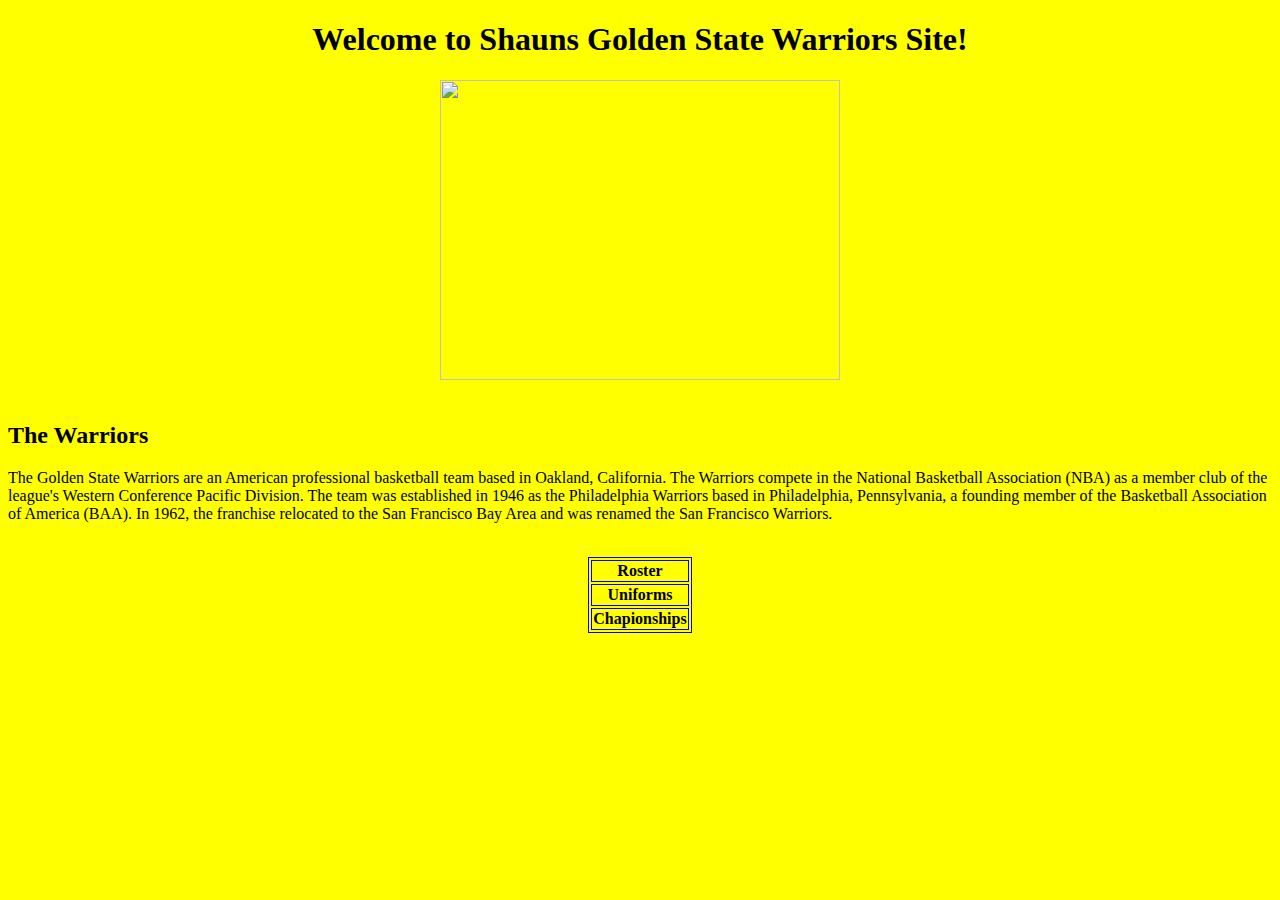
==== index.html @ 01ac1ee8 "Finished Layout" ====
<!DOCTYPE html>
<html>
<head>
	<title>Golden State Warriors</title>
</head>
<h1><center> Welcome to Shauns Golden State Warriors Site!</center></h1>
<body bgcolor="yellow">
	<center><img src="warriors Logo.jpg" style="width:400px;height:300px;"></center>
	<br>
	<h2>The Warriors</h2>
	<p>The Golden State Warriors are an American professional basketball team based in Oakland, California. The Warriors compete in the National Basketball Association (NBA) as a member club of the league's Western Conference Pacific Division. The team was established in 1946 as the Philadelphia Warriors based in Philadelphia, Pennsylvania, a founding member of the Basketball Association of America (BAA). In 1962, the franchise relocated to the San Francisco Bay Area and was renamed the San Francisco Warriors.
	</p>
	<br>
	<CENTER>
<table>
<style>
            table, th, td {
                border: 1px solid Blue;
            }
        </style>
	<tr>
		<th>Roster</th>
</tr>
	<tr>
		<th>Uniforms</th>
	</tr>
	<tr>
		<th>Chapionships</th>

	</tr>




</table>
</CENTER>
</body>
</html>
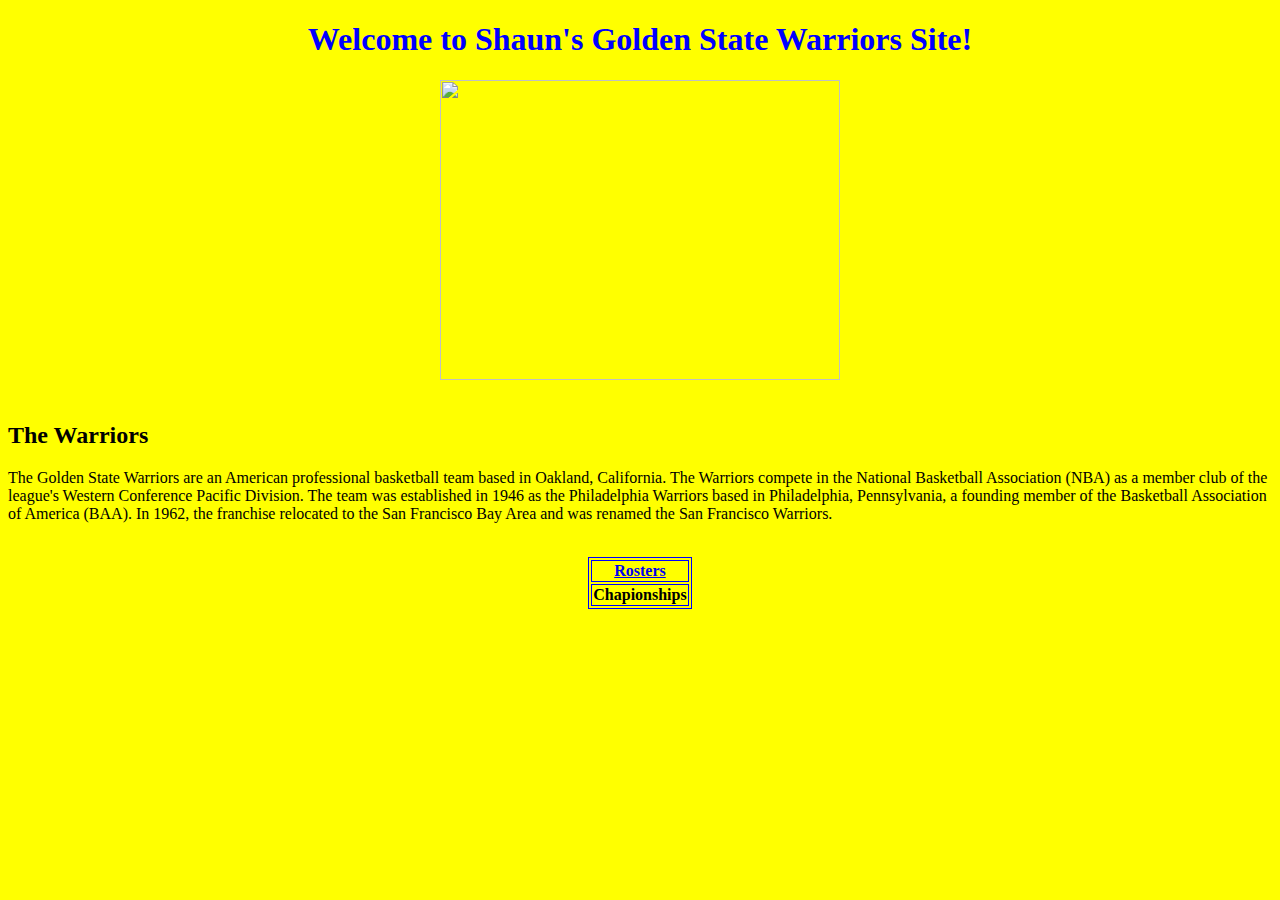
==== commit 2967ded0: "Added Links to main" ====
--- a/index.html
+++ b/index.html
@@ -3,7 +3,7 @@
 <head>
 	<title>Golden State Warriors</title>
 </head>
-<h1><center> Welcome to Shauns Golden State Warriors Site!</center></h1>
+<h1><center><font color="Blue"> Welcome to Shaun's Golden State Warriors Site!</font></center></h1>
 <body bgcolor="yellow">
 	<center><img src="warriors Logo.jpg" style="width:400px;height:300px;"></center>
 	<br>
@@ -19,11 +19,9 @@
             }
         </style>
 	<tr>
-		<th>Roster</th>
+		<th><a href=roster.html>Rosters</a></th>
 </tr>
-	<tr>
-		<th>Uniforms</th>
-	</tr>
+
 	<tr>
 		<th>Chapionships</th>
 
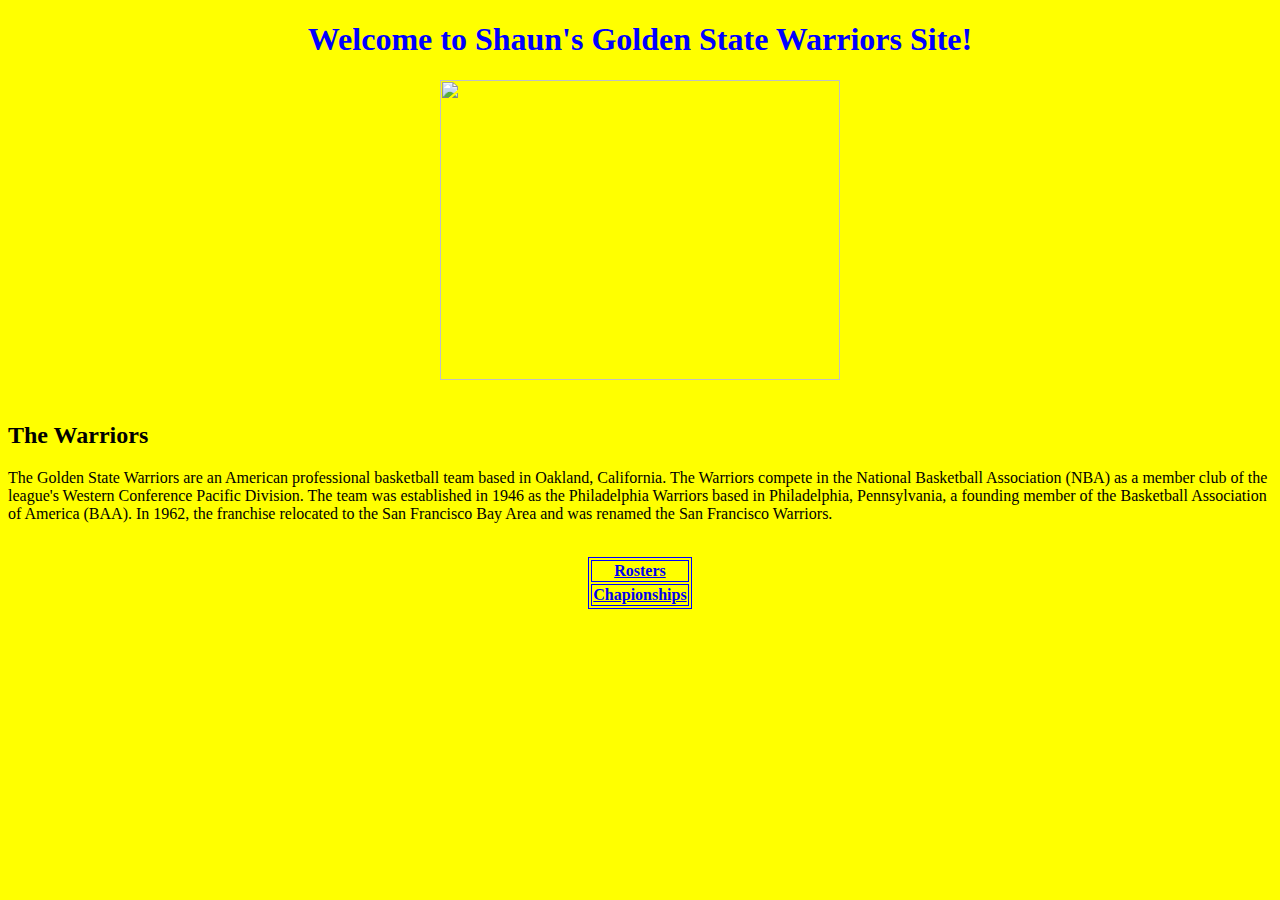
==== commit 60598533: "Added Link to Championship page" ====
--- a/index.html
+++ b/index.html
@@ -23,7 +23,7 @@
 </tr>
 
 	<tr>
-		<th>Chapionships</th>
+		<th><a href=champion.html>Chapionships</a></th>
 
 	</tr>
 
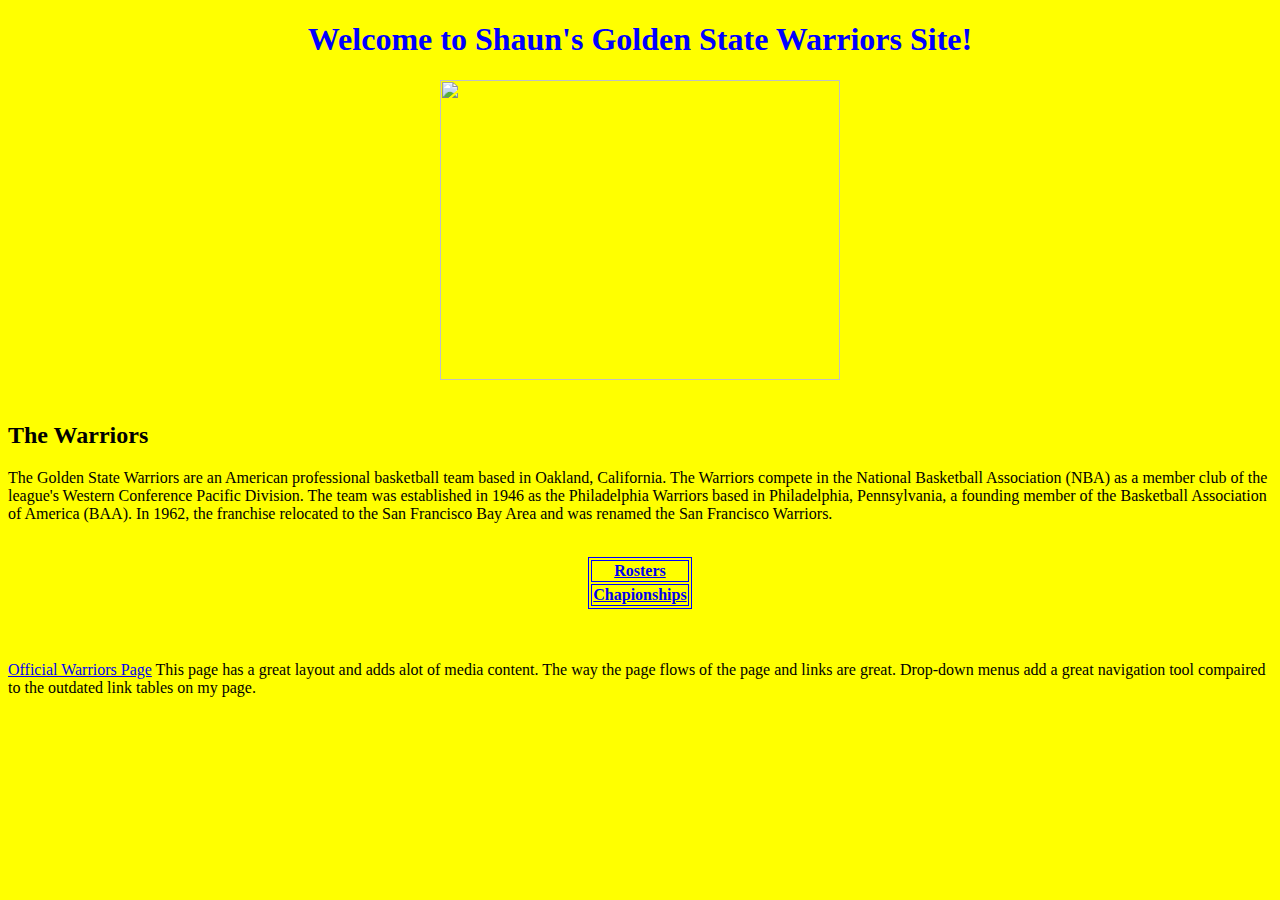
==== commit 2e183337: "Completed index page" ====
--- a/index.html
+++ b/index.html
@@ -28,9 +28,15 @@
 	</tr>
 
 
-
-
 </table>
 </CENTER>
+<br>
+<br>
+<p>
+	<a href="http://www.nba.com/warriors/">Official Warriors Page</a>
+
+	This page has a great layout and adds alot of media content.  The way the page flows of the page and links are great. Drop-down menus add a great navigation tool compaired to the outdated link tables on my page.
+
+</p>
 </body>
 </html>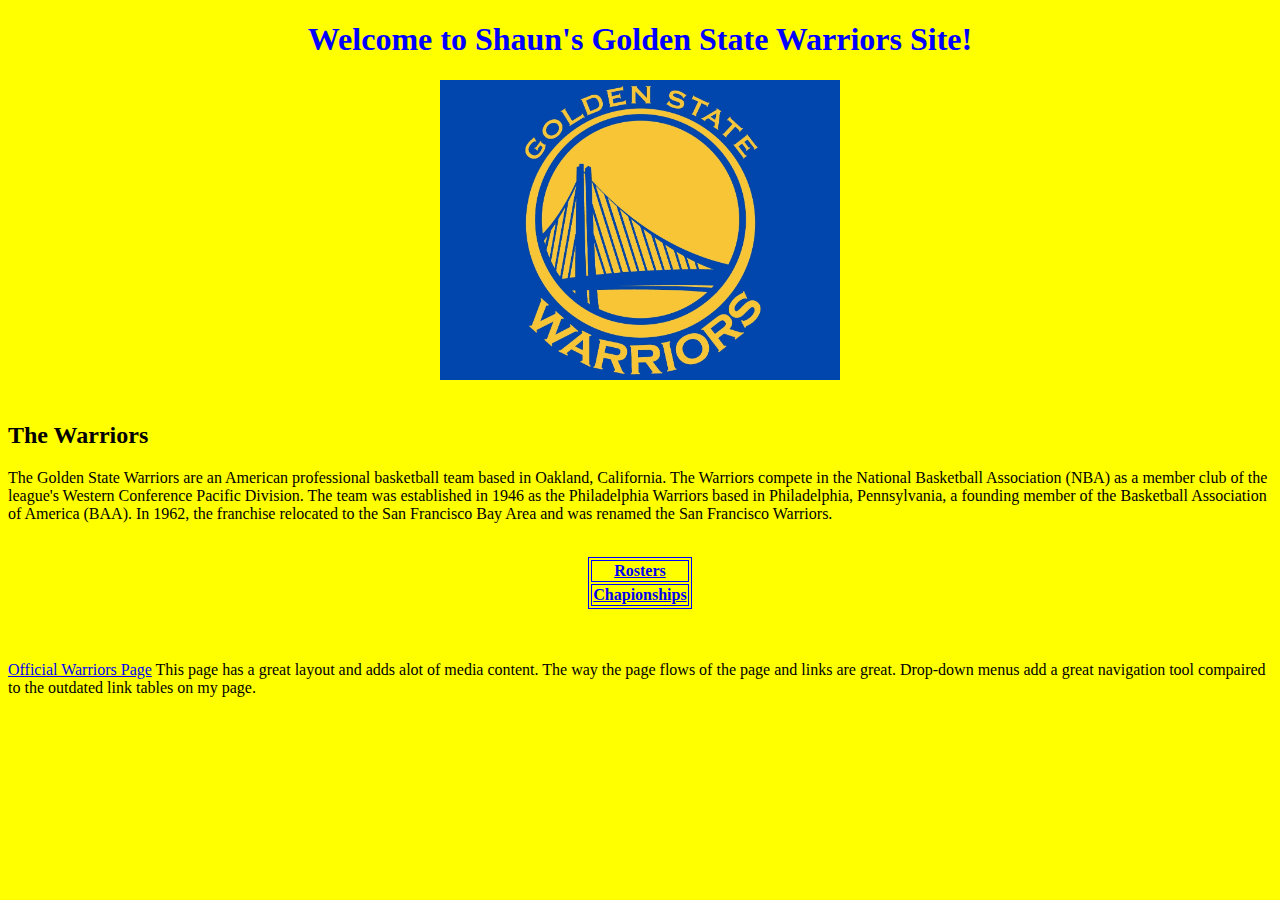
==== commit d301c40f: "fixed images" ====
--- a/index.html
+++ b/index.html
@@ -5,7 +5,7 @@
 </head>
 <h1><center><font color="Blue"> Welcome to Shaun's Golden State Warriors Site!</font></center></h1>
 <body bgcolor="yellow">
-	<center><img src="warriors Logo.jpg" style="width:400px;height:300px;"></center>
+	<center><img src="Warriors Logo.jpg" style="width:400px;height:300px;"></center>
 	<br>
 	<h2>The Warriors</h2>
 	<p>The Golden State Warriors are an American professional basketball team based in Oakland, California. The Warriors compete in the National Basketball Association (NBA) as a member club of the league's Western Conference Pacific Division. The team was established in 1946 as the Philadelphia Warriors based in Philadelphia, Pennsylvania, a founding member of the Basketball Association of America (BAA). In 1962, the franchise relocated to the San Francisco Bay Area and was renamed the San Francisco Warriors.
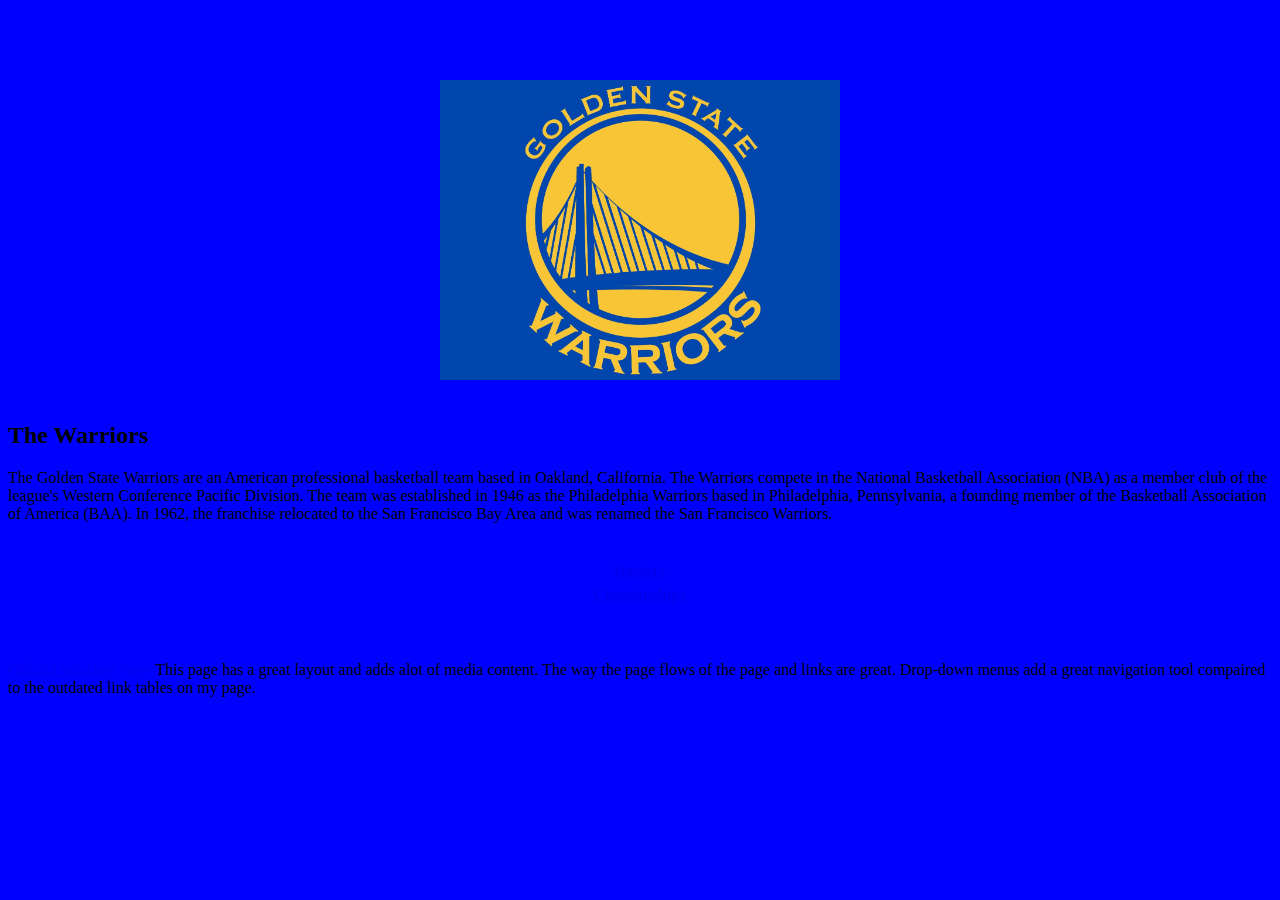
==== commit 2ebc3690: "added style sheet" ====
--- a/index.html
+++ b/index.html
@@ -2,6 +2,7 @@
 <html>
 <head>
 	<title>Golden State Warriors</title>
+	<link rel="stylesheet" type="text/css" href="styles.css">
 </head>
 <h1><center><font color="Blue"> Welcome to Shaun's Golden State Warriors Site!</font></center></h1>
 <body bgcolor="yellow">
--- a/styles.css
+++ b/styles.css
@@ -0,0 +1,3 @@
+body {
+	background: blue
+}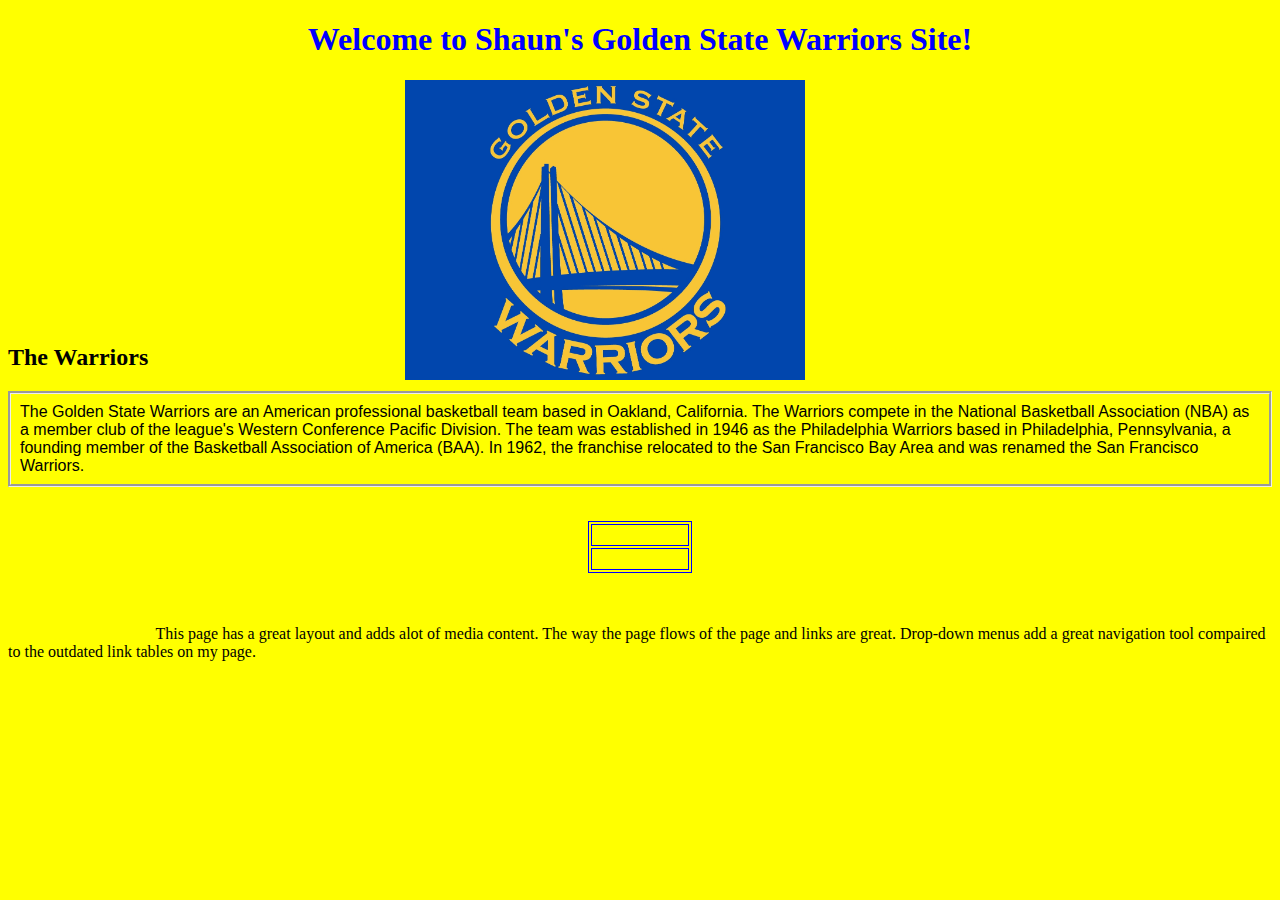
==== commit 014e8307: "css webpage" ====
--- a/index.html
+++ b/index.html
@@ -5,11 +5,20 @@
 	<link rel="stylesheet" type="text/css" href="styles.css">
 </head>
 <h1><center><font color="Blue"> Welcome to Shaun's Golden State Warriors Site!</font></center></h1>
-<body bgcolor="yellow">
-	<center><img src="Warriors Logo.jpg" style="width:400px;height:300px;"></center>
+<body class="main">
+	<div id="image">
+	<img src="Warriors Logo.jpg" style="width:400px;height:300px;"></div
+	<br>
+	<br>
+	<br>
+	<br>
+	<br>
+	<br>
+	<br>
+	<br>
 	<br>
 	<h2>The Warriors</h2>
-	<p>The Golden State Warriors are an American professional basketball team based in Oakland, California. The Warriors compete in the National Basketball Association (NBA) as a member club of the league's Western Conference Pacific Division. The team was established in 1946 as the Philadelphia Warriors based in Philadelphia, Pennsylvania, a founding member of the Basketball Association of America (BAA). In 1962, the franchise relocated to the San Francisco Bay Area and was renamed the San Francisco Warriors.
+	<p class="bio">The Golden State Warriors are an American professional basketball team based in Oakland, California. The Warriors compete in the National Basketball Association (NBA) as a member club of the league's Western Conference Pacific Division. The team was established in 1946 as the Philadelphia Warriors based in Philadelphia, Pennsylvania, a founding member of the Basketball Association of America (BAA). In 1962, the franchise relocated to the San Francisco Bay Area and was renamed the San Francisco Warriors.
 	</p>
 	<br>
 	<CENTER>
--- a/styles.css
+++ b/styles.css
@@ -1,3 +1,85 @@
-body {
-	background: blue
-}+.main {
+	background-color: yellow;
+}
+
+
+#image {
+	display: block;
+    margin: auto;
+    width: 40%;
+    height: 40%
+
+}
+
+.bio{
+	font-family: arial;
+	border: groove;
+	padding: 9px;
+
+}
+
+.roster {
+	background-image: url(gswwp.jpg);
+
+
+}
+
+
+#starters {
+	background-color: yellow;
+
+}
+
+#reserves{
+	margin-left: 217px;
+	background-color: yellow;
+}
+
+.champs{
+	background-image: url(trophy.png);
+}
+
+.champsbio {
+	text-align: center;
+	font-family: arial;
+	font-weight: bold;
+}
+
+#years {
+	text-align: center;
+	font-family: arial;
+	font-weight: bold;
+}
+
+a:link {
+	color: yellow
+}
+
+a:visited {
+	color: red;
+}
+
+a:hover {
+	color: pink;
+}
+
+@media screen and (min-width: 0px) {
+	div#image {
+        padding-left: 30px;
+        width: 500px;
+        margin: 0px auto;
+        height: 100px;
+        font-size: 27px
+    }
+   }
+
+ @media screen and (max-width: 1000px) {
+	div#image {
+        width: 900px;
+        margin: 0px auto;
+        height: 100px;
+        font-size: 27px
+    }
+}
+
+
